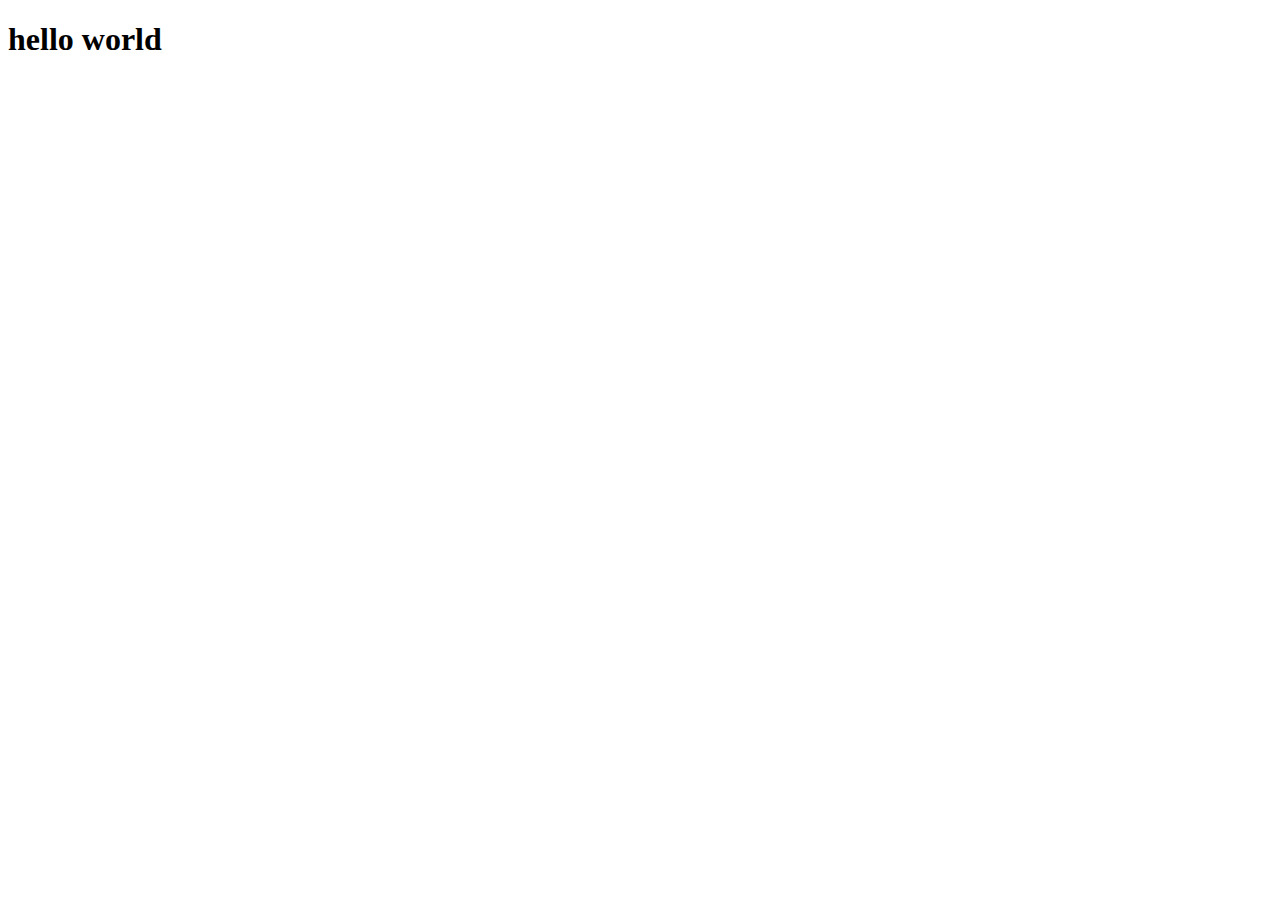
==== index.html @ 51459406 "i changed my first element to h2" ====
<!DOCTYPE html>
<html lang="en">
<head>
    <meta charset="UTF-8">
    <meta name="viewport" content="width=device-width, initial-scale=1.0">
    <title>git class</title>
</head>
<body>
    <h1>hello world</h1>
</body>
</html>
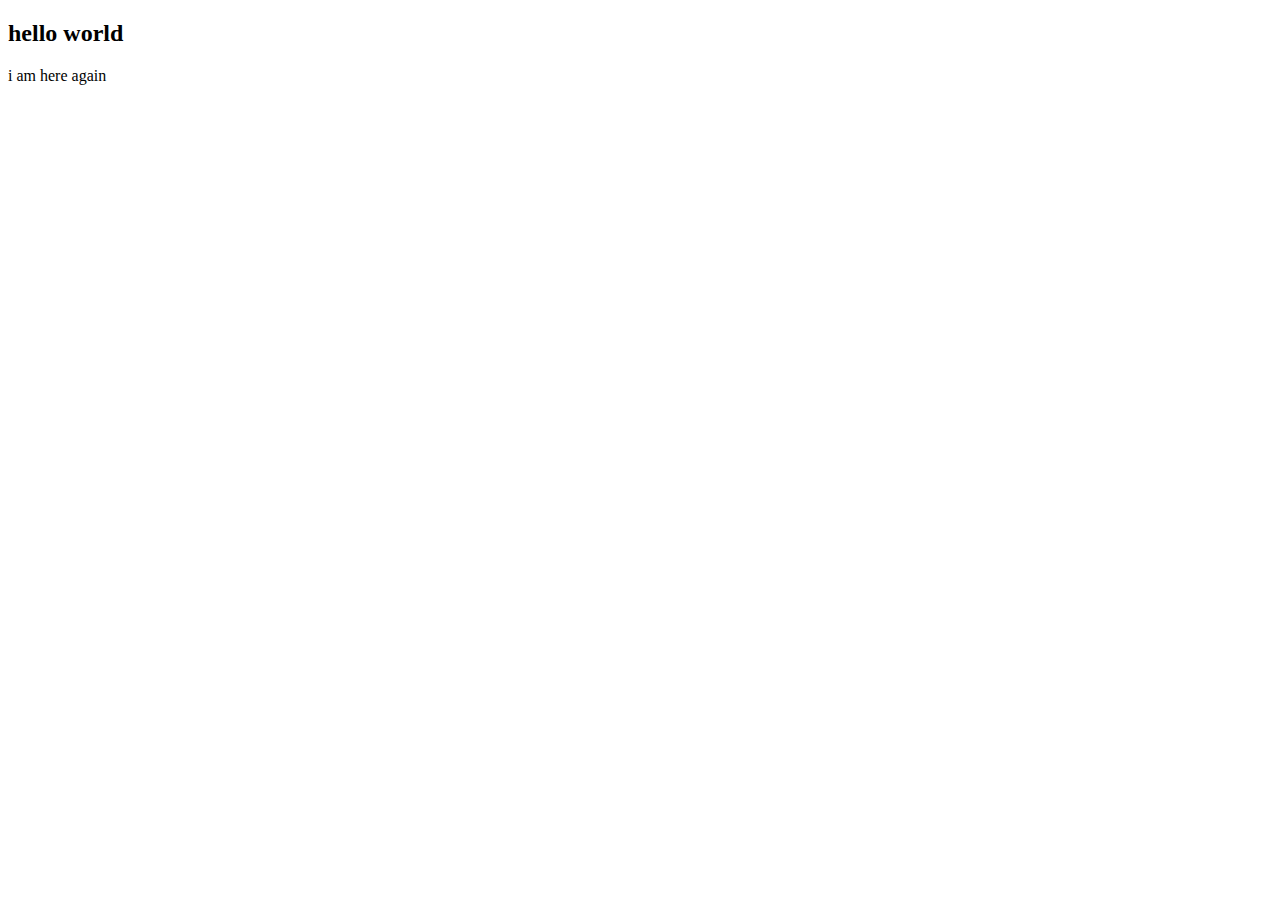
==== commit e680044d: "i added a new paragraph" ====
--- a/index.html
+++ b/index.html
@@ -6,6 +6,7 @@
     <title>git class</title>
 </head>
 <body>
-    <h1>hello world</h1>
+    <h2>hello world</h2>
+    <p>i am here again</p>
 </body>
 </html>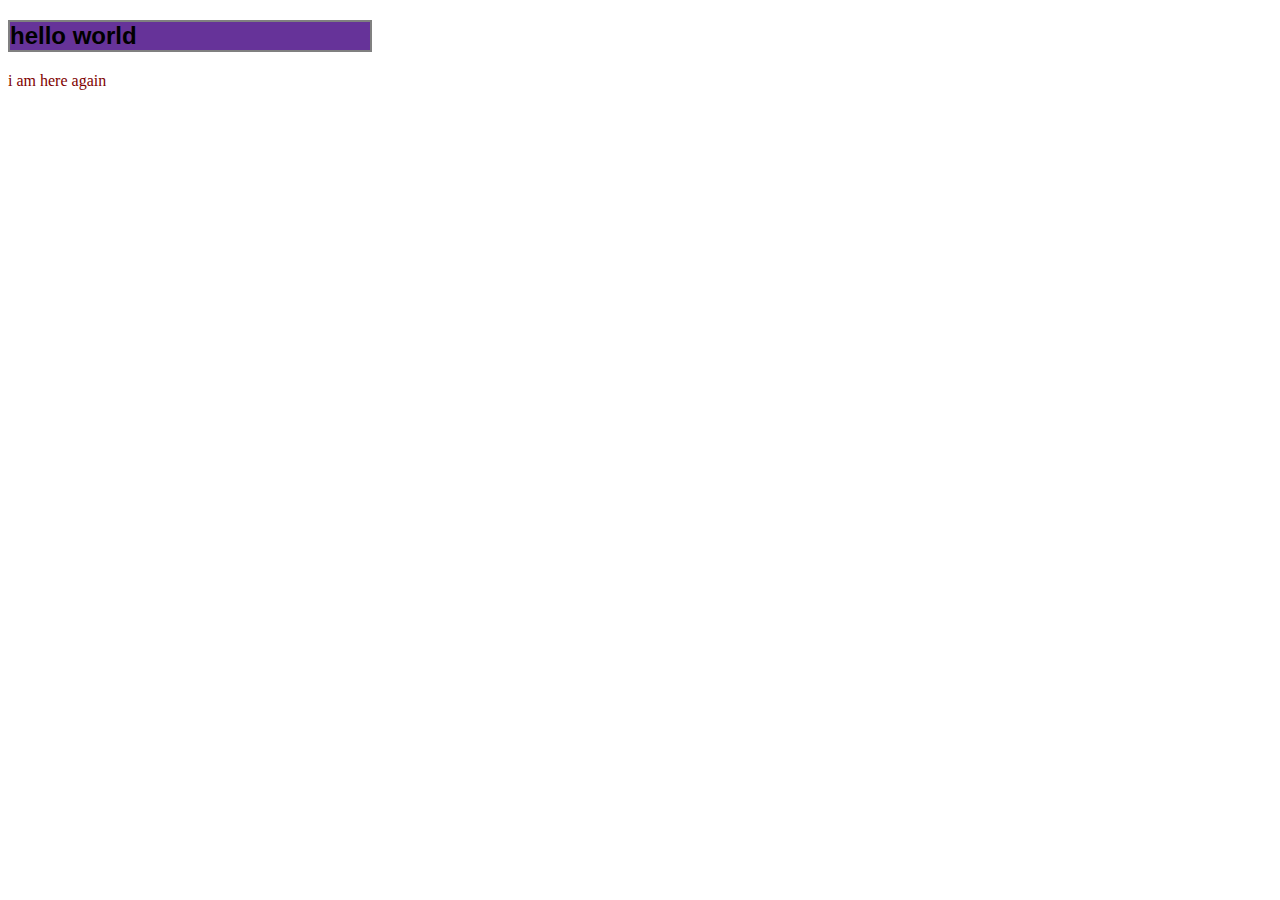
==== commit ec78c8eb: "i sytled p and h2" ====
--- a/index.html
+++ b/index.html
@@ -4,6 +4,7 @@
     <meta charset="UTF-8">
     <meta name="viewport" content="width=device-width, initial-scale=1.0">
     <title>git class</title>
+    <link rel="stylesheet" href="style.css">
 </head>
 <body>
     <h2>hello world</h2>
--- a/style.css
+++ b/style.css
@@ -0,0 +1,10 @@
+h2{
+    background-color: rebeccapurple;
+    width:40vh;
+    border: 2px solid gray;
+    font-family: 'Segoe UI', Tahoma, Geneva, Verdana, sans-serif;
+}
+p{
+    color: maroon;
+    font-size: 1rem;
+}